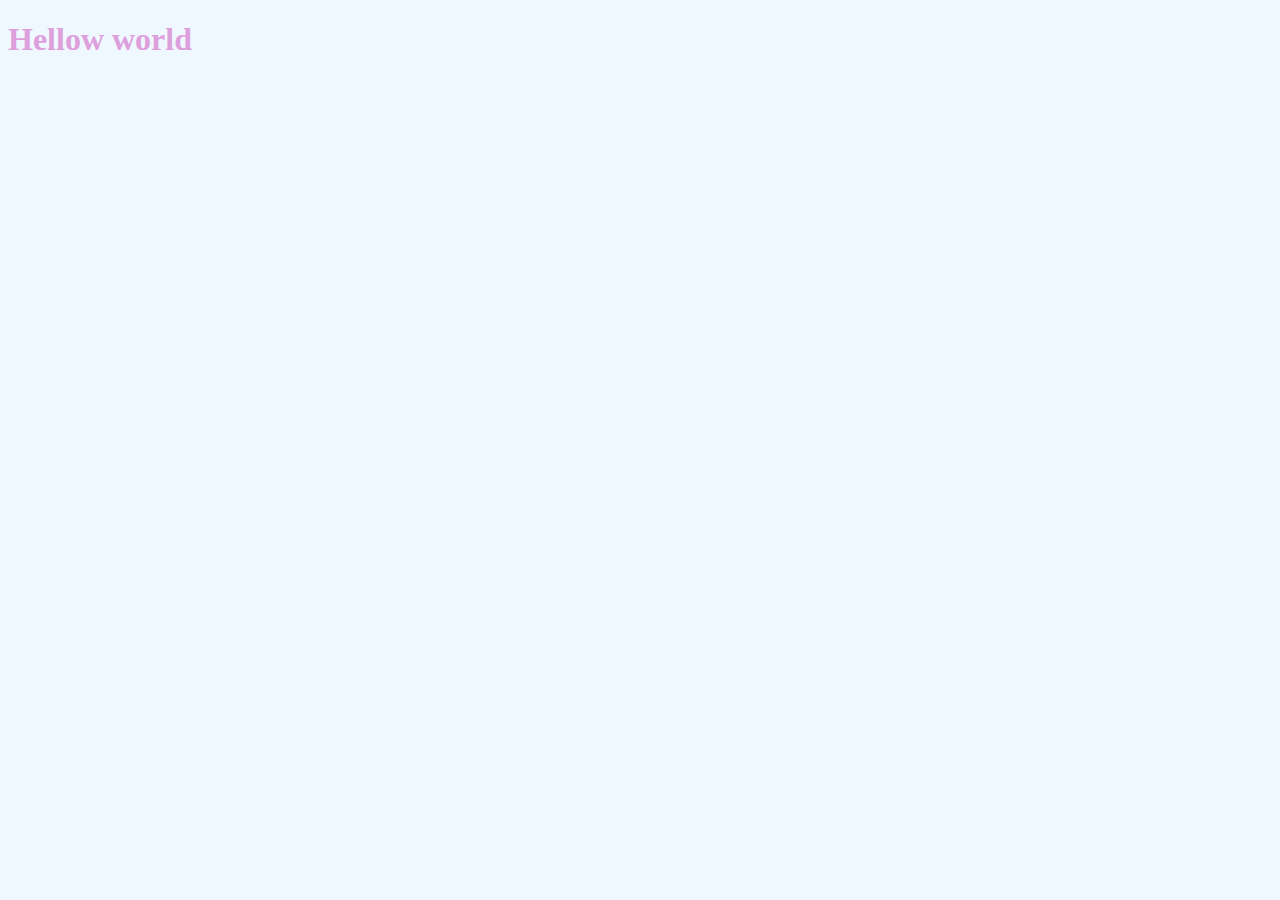
==== index.html @ 7dbf1049 "adicionado css" ====
<!DOCTYPE html>
<html lang="en">
<head>
    <meta charset="UTF-8">
    <meta http-equiv="X-UA-Compatible" content="IE=edge">
    <meta name="viewport" content="width=device-width, initial-scale=1.0">
    <title>Document</title>
    <link rel="stylesheet" href="assets/css/estilo.css">
</head>
<body>
    <h1>Hellow world</h1>
</body>
</html>
---- assets/css/estilo.css ----
body {
    background-color: aliceblue;
    color: plum;
    font-weight: bold;
}
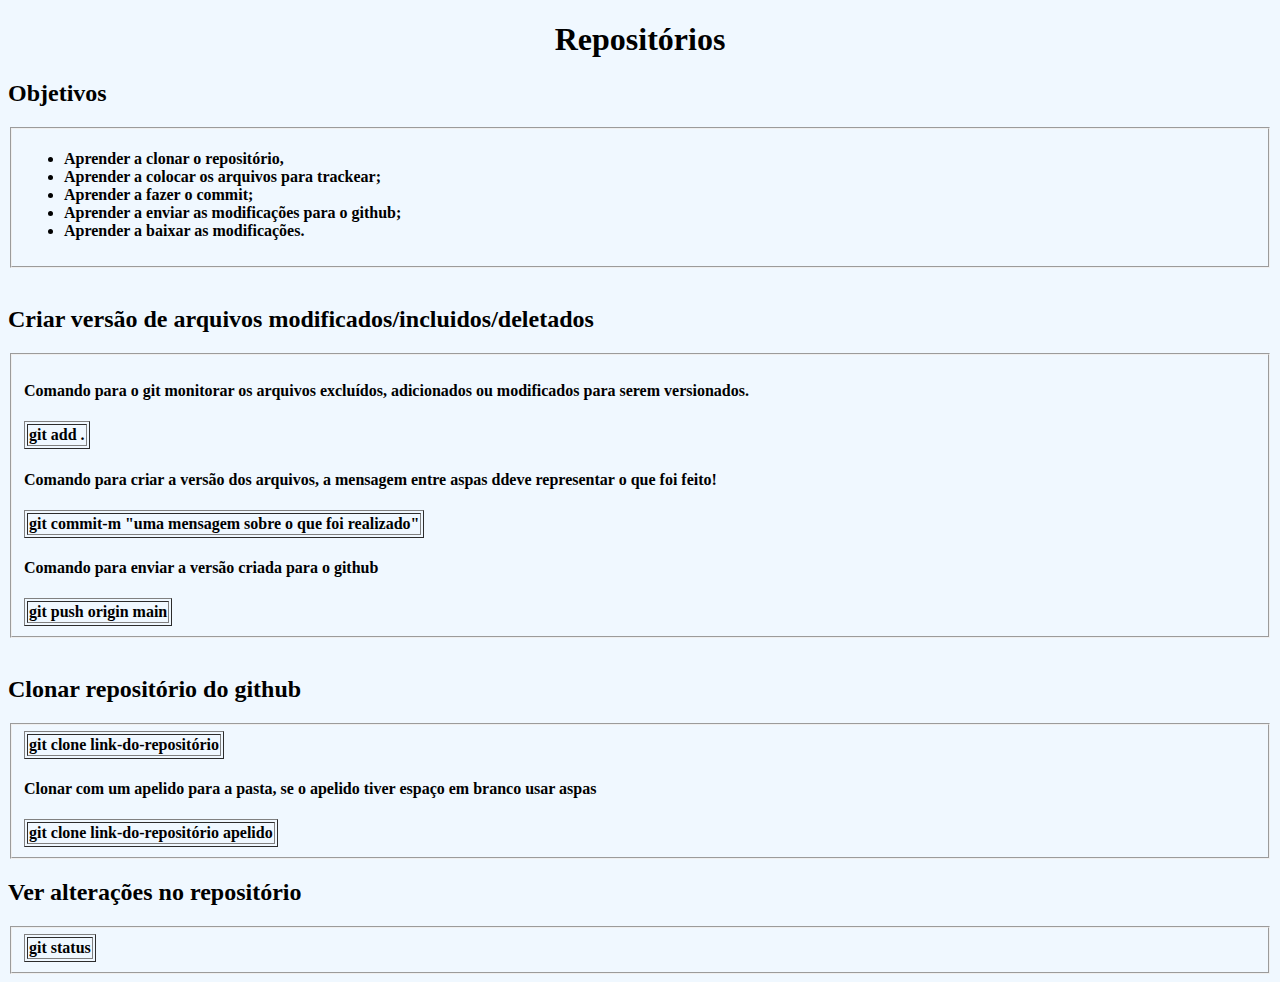
==== commit 0f40e9d6: "index.html resumo" ====
--- a/index.html
+++ b/index.html
@@ -1,13 +1,94 @@
 <!DOCTYPE html>
-<html lang="en">
+<html lang="pt-br">
 <head>
     <meta charset="UTF-8">
     <meta http-equiv="X-UA-Compatible" content="IE=edge">
     <meta name="viewport" content="width=device-width, initial-scale=1.0">
-    <title>Document</title>
     <link rel="stylesheet" href="assets/css/estilo.css">
+    <title>Resumo git</title>
 </head>
 <body>
-    <h1>Hellow world</h1>
+    <center>
+    <h1>Repositórios</h1>
+    </center>
+
+    <h2>Objetivos</h2>
+    <fieldset>
+    <ul>
+    <li>Aprender a clonar o repositório,</li>
+    <li>Aprender a colocar os arquivos para trackear;</li>
+    <li>Aprender a fazer o commit;</li>
+    <li>Aprender a enviar as modificações para o github;</li>
+    <li>Aprender a baixar as modificações.</li>
+    </ul> 
+    </fieldset>
+
+    <br>
+
+    <h2>Criar versão de arquivos modificados/incluidos/deletados</h2>
+    
+    <fieldset>
+    
+    <h4>Comando para o git monitorar os arquivos excluídos, adicionados ou modificados para serem versionados.</h4>
+    <table border="1">
+    <thead>
+        <tr>
+            <th>git add .</th>
+        </tr>
+    </thead>
+    </table>
+    <h4>Comando para criar a versão dos arquivos, a mensagem entre aspas ddeve representar o que foi feito!</h4>
+    <table border="1">
+        <thead>
+            <tr>
+                <th>git commit-m "uma mensagem sobre o que foi realizado"</th>
+            </tr>
+        </thead>
+        </table>
+    <h4>Comando para enviar a versão criada para o github</h4>
+    <table border="1">
+        <thead>
+            <tr>
+                <th>git push origin main</th>
+            </tr>
+        </thead>
+        </table>
+    
+    </fieldset>
+    
+    <br>
+
+    <h2>Clonar repositório do github</h2>
+
+    <fieldset>
+    <table border="1">
+        <thead>
+            <tr>
+                <th>git clone link-do-repositório</th>
+            </tr>
+        </thead>
+        </table>
+    <h4>Clonar com um apelido para a pasta, se o apelido tiver espaço em branco usar aspas</h4>
+    <table border="1">
+        <thead>
+            <tr>
+                <th>git clone link-do-repositório apelido</th>
+            </tr>
+        </thead>
+        </table>
+    </fieldset>
+
+    <h2>Ver alterações no repositório</h2>
+
+    <fieldset>
+    <table border="1">
+        <thead>
+            <tr>
+                <th>git status</th>
+            </tr>
+        </thead>
+        </table>
+    </fieldset>
+    
 </body>
 </html>--- a/assets/css/estilo.css
+++ b/assets/css/estilo.css
@@ -1,5 +1,5 @@
 body {
     background-color: aliceblue;
-    color: plum;
+    color: black;
     font-weight: bold;
 }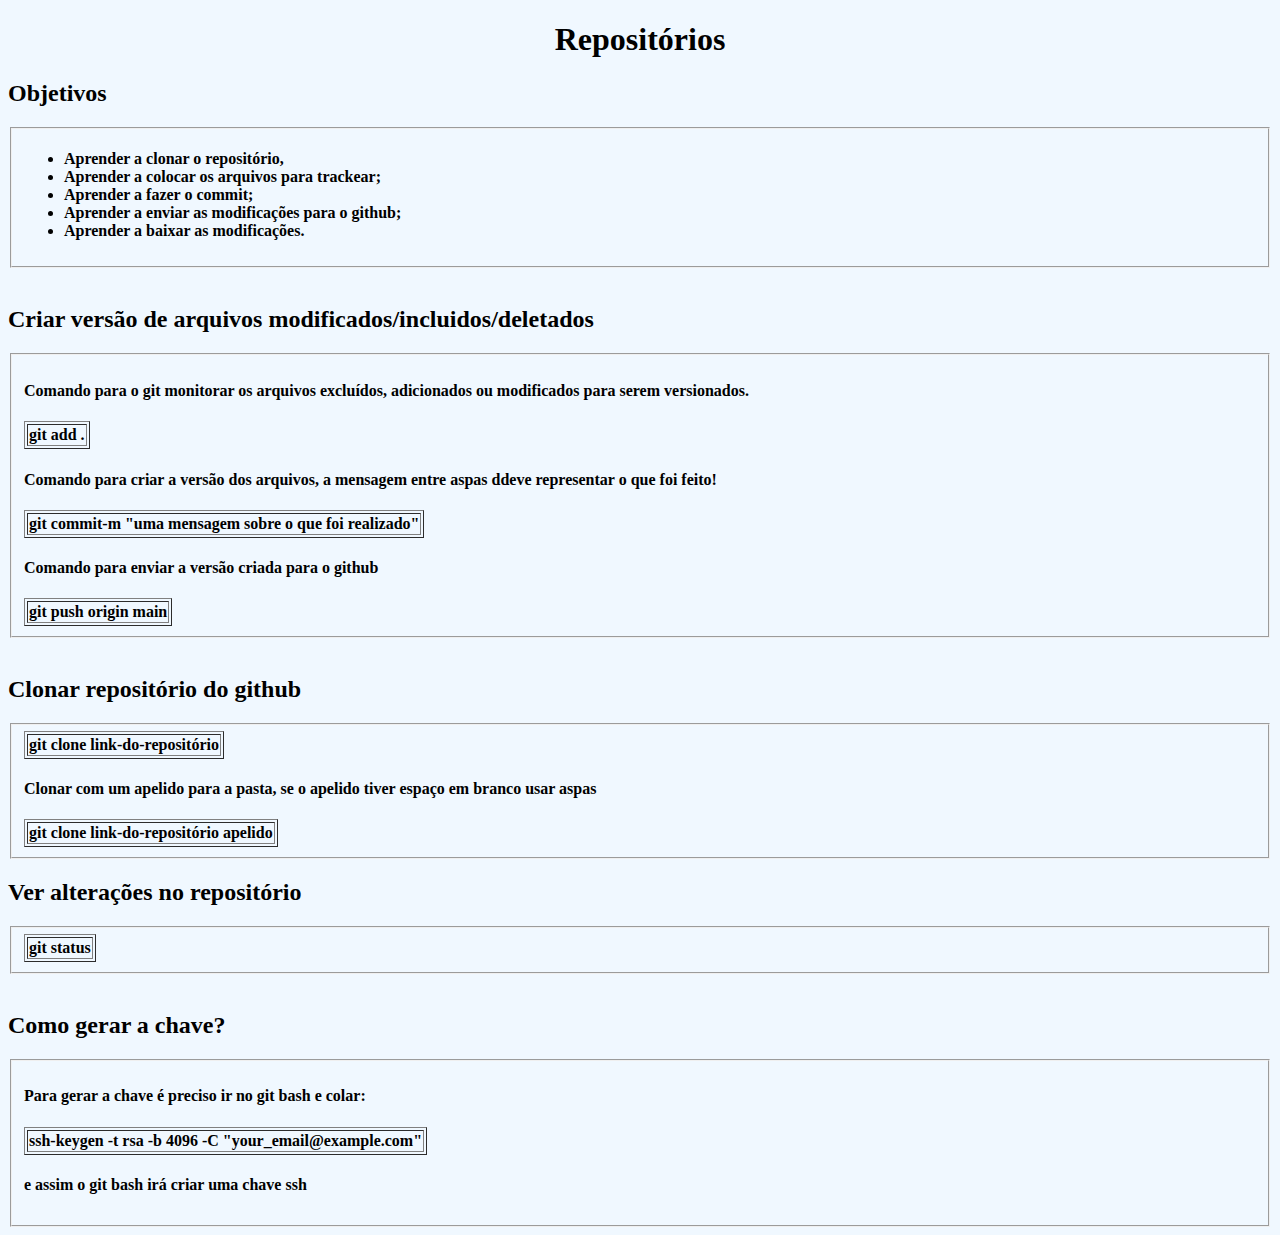
==== commit 377c6201: "Explicação git e git hub" ====
--- a/index.html
+++ b/index.html
@@ -89,6 +89,22 @@
         </thead>
         </table>
     </fieldset>
+
+    <br>
+
     
+    <h2>Como gerar a chave?</h2>
+    <fieldset>
+    <h4>Para gerar a chave é preciso ir no git bash e colar:</h4>
+    <table border="1">
+        <thead>
+            <tr>
+                <th>ssh-keygen -t rsa -b 4096 -C "your_email@example.com"</th>
+            </tr>
+        </thead>
+    </table> 
+    <h4>e assim o git bash irá criar uma chave ssh</h4>
+    </fieldset>
+
 </body>
 </html>